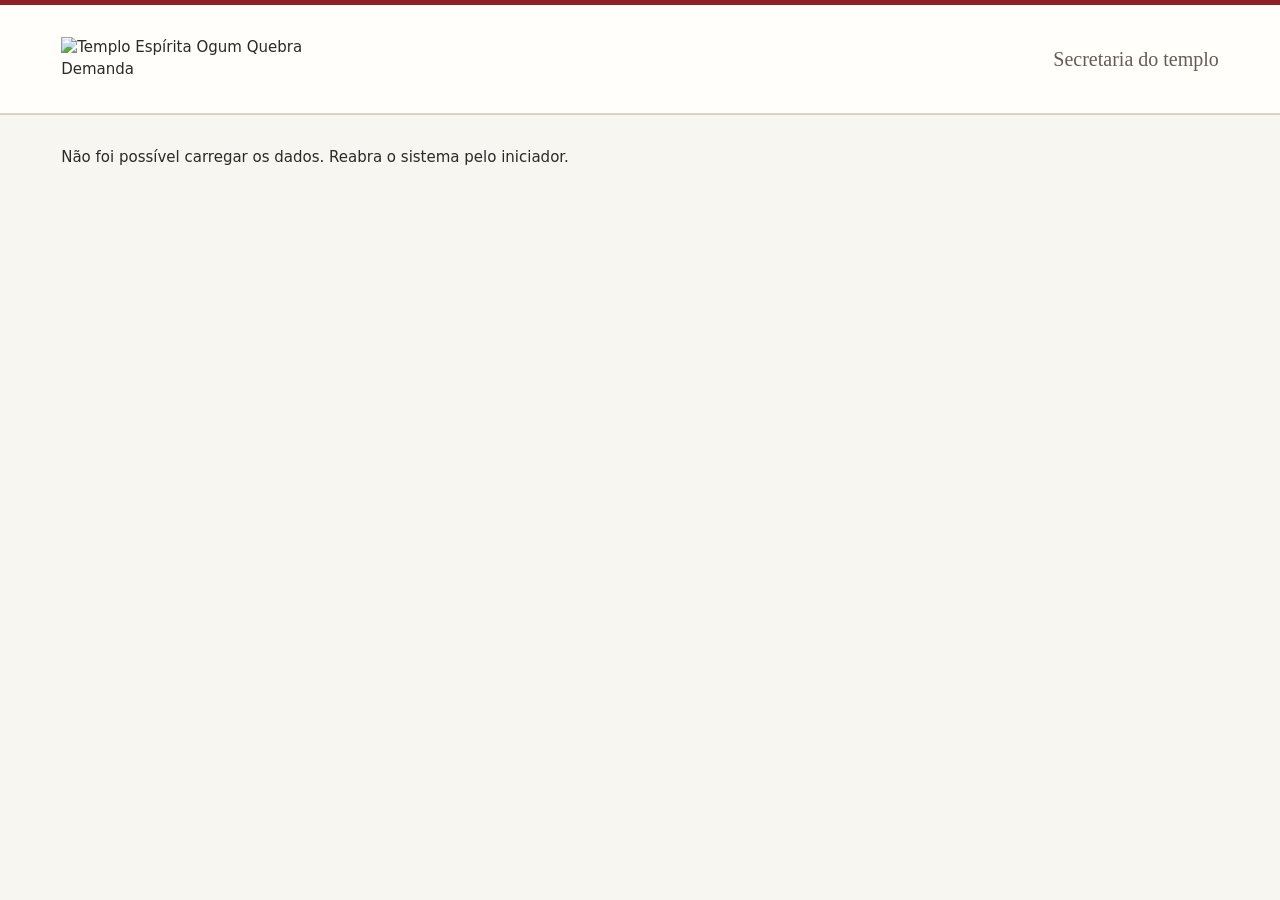
==== index.html @ 4ed48a48 "Publica sistema da secretaria com identidade visual e banco SQLite inicial" ====
<!doctype html><html lang="pt-BR"><head><meta charset="utf-8"><meta name="viewport" content="width=device-width, initial-scale=1"><title>Secretaria · Ogum Quebra Demanda</title><link rel="stylesheet" href="/interface.css"></head><body><header><div class="bar"><img src="/marca.svg" alt="Templo Espírita Ogum Quebra Demanda"><span>Secretaria do templo</span></div></header><nav aria-label="Áreas do sistema"><div id="nav"></div></nav><main id="main"></main><dialog id="dlg"><form id="form"></form></dialog><script src="/app.js"></script></body></html>
---- interface.css ----
@font-face{font-family:Alegreya;src:url('/alegreya.ttf')}*{box-sizing:border-box}body{margin:0;background:#f8f6f0;color:#2c2927;font:15px/1.45 system-ui,sans-serif;--ink:#8f2028;--line:#d9d4c9}header{border-top:5px solid var(--ink);background:#fffefa}.bar,#nav,main{max-width:1260px;margin:auto;padding-inline:clamp(18px,4vw,58px)}.bar{display:flex;align-items:center;justify-content:space-between;min-height:108px;gap:16px}.bar img{width:280px;max-width:68%}.bar span{font:20px Alegreya,Georgia;color:#655c54}nav{border-block:1px solid var(--line);background:#fffefa}#nav{display:flex;gap:30px}button,input,select,textarea{font:inherit}button{cursor:pointer;border:1px solid #c8c1b5;border-radius:4px;background:#fffefa;padding:8px 13px;color:#423b34}button:hover{background:#f3eee5}button:focus-visible,input:focus-visible,select:focus-visible,textarea:focus-visible{outline:2px solid var(--ink);outline-offset:2px}#nav button,.tabs button{border:0;border-bottom:3px solid transparent;border-radius:0;background:none;padding:13px 2px}#nav .active,.tabs .active{color:var(--ink);border-color:var(--ink);font-weight:650}main{padding-block:32px 60px}.row,.controls,.tabs{display:flex;gap:10px;align-items:center;flex-wrap:wrap}.row h1,.row h2,.row strong{margin-right:auto}h1,h2,h3{font:normal 30px/1.15 Alegreya,Georgia;margin:0}h1{font-size:46px;letter-spacing:-1px}h2{font-size:27px}.primary{color:white;background:var(--ink);border-color:var(--ink)}.primary:hover{background:#761a20}section{background:#fffefa;border:1px solid var(--line);margin:20px 0;padding:22px}.split{display:grid;grid-template-columns:1fr 1fr;gap:20px}.agenda-layout{display:grid;grid-template-columns:minmax(0,1.55fr) minmax(280px,1fr);gap:22px}.agenda-layout section{padding:0}.panelhead{padding:18px 20px;border-bottom:1px solid var(--line)}.panelhead h2:first-letter{text-transform:uppercase}.cal{display:grid;grid-template-columns:repeat(7,minmax(0,1fr))}.cal>small{text-align:center;padding:9px 0;background:#f4f1e9}.cal>button,.cal>span{min-height:64px;text-align:left;border:0;border-radius:0;border-top:1px solid #e7e2d9;border-right:1px solid #eeeae2;background:transparent;padding:8px;align-content:start}.cal button.active{background:#eedcdd;box-shadow:inset 0 0 0 1px var(--ink);color:var(--ink);font-weight:bold}.cal button:hover{background:#f3ebe5}.cal small{display:block}.daylist{padding:0 20px 18px}.daylist>.muted{padding:24px 0}.item{padding:15px 0;border-top:1px solid var(--line)}.daylist .item:first-child{border:0}.tabs{gap:22px;border-bottom:1px solid var(--line);margin-top:20px}.tabs button{padding:10px 0}.muted,small{color:#665f56}p{white-space:pre-wrap;overflow-wrap:anywhere}.map{position:relative;width:100%;max-width:454px;align-self:start}.map img{width:100%;display:block}.map button{position:absolute;transform:translate(-50%,-50%);background:transparent;border:1px solid transparent;height:8%;width:19%;padding:0;display:grid;align-content:center}.map button:hover{border-color:var(--ink)}.map button span{background:#fffaf4;color:var(--ink);font:13px Alegreya;overflow:hidden}.split>.positions{max-height:490px;overflow:auto;padding-right:10px}.positions .item:first-child{border:0}.positions button{padding:3px 10px}.tablewrap{overflow:auto;margin-top:18px}table{width:100%;border-collapse:collapse;text-align:left}th{font-size:13px;color:#63594e;background:#f5f2eb}td,th{padding:12px;border-bottom:1px solid var(--line)}label,form{display:grid;gap:5px}input,select,textarea{width:100%;padding:9px 10px;background:white;border:1px solid #bdb6aa;border-radius:3px}textarea{min-height:80px}dialog{width:min(96vw,600px);max-height:88vh;padding:24px;border:1px solid #aaa094;border-radius:6px}dialog::backdrop{background:#28231e77}form{gap:12px}form>.row{position:sticky;bottom:-24px;padding:12px 0;background:#fff}#busca{max-width:420px}.fin-total{font:32px Alegreya;margin:8px 0}.hidden-pane,[hidden]{display:none!important}@media(max-width:780px){.split,.agenda-layout{grid-template-columns:1fr;gap:0}.bar{min-height:88px}.bar span{display:none}.cal>button,.cal>span{min-height:47px}main{padding-block:20px}.tabs{gap:14px}.tabs button{font-size:14px}.split>.positions{max-height:none}.row h1{font-size:36px}}@media print{button,nav,.tabs,dialog,.noprint,.bar span{display:none!important}.hidden-pane{display:block!important}body,section{background:white}main{padding:0}.bar{padding:0;min-height:70px}.bar img{width:230px}section{border:none;padding:0}.positions{max-height:none!important;overflow:visible!important}.item{break-inside:avoid}.map button:has(span){display:grid!important}}
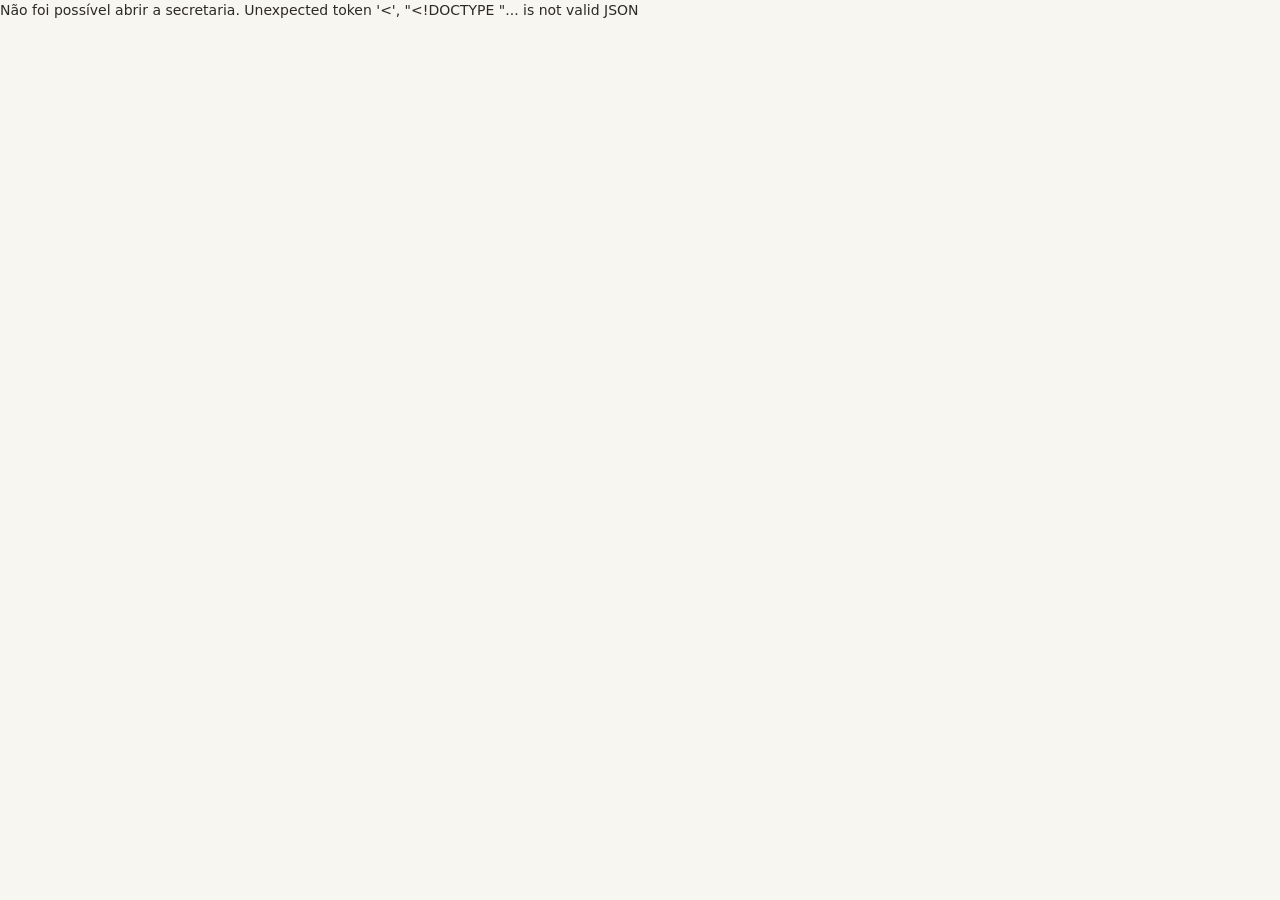
==== commit 3514c3b5: "Refaz a secretaria com autenticação, perfis, recepção e migração transacional" ====
--- a/index.html
+++ b/index.html
@@ -1 +1,2 @@
-<!doctype html><html lang="pt-BR"><head><meta charset="utf-8"><meta name="viewport" content="width=device-width, initial-scale=1"><title>Secretaria · Ogum Quebra Demanda</title><link rel="stylesheet" href="/interface.css"></head><body><header><div class="bar"><img src="/marca.svg" alt="Templo Espírita Ogum Quebra Demanda"><span>Secretaria do templo</span></div></header><nav aria-label="Áreas do sistema"><div id="nav"></div></nav><main id="main"></main><dialog id="dlg"><form id="form"></form></dialog><script src="/app.js"></script></body></html>
+<!doctype html><html lang="pt-BR"><head><meta charset="utf-8"><meta name="viewport" content="width=device-width,initial-scale=1"><title>Secretaria · Ogum Quebra Demanda</title><link rel="stylesheet" href="/interface.css"></head>
+<body><div id="access"></div><div id="workspace" hidden><aside><img class="signature" src="/marca.svg" alt="Templo Espírita Ogum Quebra Demanda"><nav aria-label="Secretaria" id="nav"></nav><div id="identity"></div></aside><div class="desk"><header class="desk-head"><span>Secretaria do templo</span><time id="currentDate"></time></header><main id="main"></main></div></div><dialog id="dlg"><form id="form"></form></dialog><div id="notice" role="status"></div><script src="/app.js"></script></body></html>
--- a/interface.css
+++ b/interface.css
@@ -1 +1,2 @@
 @font-face{font-family:Alegreya;src:url('/alegreya.ttf')}*{box-sizing:border-box}body{margin:0;background:#f8f6f0;color:#2c2927;font:15px/1.45 system-ui,sans-serif;--ink:#8f2028;--line:#d9d4c9}header{border-top:5px solid var(--ink);background:#fffefa}.bar,#nav,main{max-width:1260px;margin:auto;padding-inline:clamp(18px,4vw,58px)}.bar{display:flex;align-items:center;justify-content:space-between;min-height:108px;gap:16px}.bar img{width:280px;max-width:68%}.bar span{font:20px Alegreya,Georgia;color:#655c54}nav{border-block:1px solid var(--line);background:#fffefa}#nav{display:flex;gap:30px}button,input,select,textarea{font:inherit}button{cursor:pointer;border:1px solid #c8c1b5;border-radius:4px;background:#fffefa;padding:8px 13px;color:#423b34}button:hover{background:#f3eee5}button:focus-visible,input:focus-visible,select:focus-visible,textarea:focus-visible{outline:2px solid var(--ink);outline-offset:2px}#nav button,.tabs button{border:0;border-bottom:3px solid transparent;border-radius:0;background:none;padding:13px 2px}#nav .active,.tabs .active{color:var(--ink);border-color:var(--ink);font-weight:650}main{padding-block:32px 60px}.row,.controls,.tabs{display:flex;gap:10px;align-items:center;flex-wrap:wrap}.row h1,.row h2,.row strong{margin-right:auto}h1,h2,h3{font:normal 30px/1.15 Alegreya,Georgia;margin:0}h1{font-size:46px;letter-spacing:-1px}h2{font-size:27px}.primary{color:white;background:var(--ink);border-color:var(--ink)}.primary:hover{background:#761a20}section{background:#fffefa;border:1px solid var(--line);margin:20px 0;padding:22px}.split{display:grid;grid-template-columns:1fr 1fr;gap:20px}.agenda-layout{display:grid;grid-template-columns:minmax(0,1.55fr) minmax(280px,1fr);gap:22px}.agenda-layout section{padding:0}.panelhead{padding:18px 20px;border-bottom:1px solid var(--line)}.panelhead h2:first-letter{text-transform:uppercase}.cal{display:grid;grid-template-columns:repeat(7,minmax(0,1fr))}.cal>small{text-align:center;padding:9px 0;background:#f4f1e9}.cal>button,.cal>span{min-height:64px;text-align:left;border:0;border-radius:0;border-top:1px solid #e7e2d9;border-right:1px solid #eeeae2;background:transparent;padding:8px;align-content:start}.cal button.active{background:#eedcdd;box-shadow:inset 0 0 0 1px var(--ink);color:var(--ink);font-weight:bold}.cal button:hover{background:#f3ebe5}.cal small{display:block}.daylist{padding:0 20px 18px}.daylist>.muted{padding:24px 0}.item{padding:15px 0;border-top:1px solid var(--line)}.daylist .item:first-child{border:0}.tabs{gap:22px;border-bottom:1px solid var(--line);margin-top:20px}.tabs button{padding:10px 0}.muted,small{color:#665f56}p{white-space:pre-wrap;overflow-wrap:anywhere}.map{position:relative;width:100%;max-width:454px;align-self:start}.map img{width:100%;display:block}.map button{position:absolute;transform:translate(-50%,-50%);background:transparent;border:1px solid transparent;height:8%;width:19%;padding:0;display:grid;align-content:center}.map button:hover{border-color:var(--ink)}.map button span{background:#fffaf4;color:var(--ink);font:13px Alegreya;overflow:hidden}.split>.positions{max-height:490px;overflow:auto;padding-right:10px}.positions .item:first-child{border:0}.positions button{padding:3px 10px}.tablewrap{overflow:auto;margin-top:18px}table{width:100%;border-collapse:collapse;text-align:left}th{font-size:13px;color:#63594e;background:#f5f2eb}td,th{padding:12px;border-bottom:1px solid var(--line)}label,form{display:grid;gap:5px}input,select,textarea{width:100%;padding:9px 10px;background:white;border:1px solid #bdb6aa;border-radius:3px}textarea{min-height:80px}dialog{width:min(96vw,600px);max-height:88vh;padding:24px;border:1px solid #aaa094;border-radius:6px}dialog::backdrop{background:#28231e77}form{gap:12px}form>.row{position:sticky;bottom:-24px;padding:12px 0;background:#fff}#busca{max-width:420px}.fin-total{font:32px Alegreya;margin:8px 0}.hidden-pane,[hidden]{display:none!important}@media(max-width:780px){.split,.agenda-layout{grid-template-columns:1fr;gap:0}.bar{min-height:88px}.bar span{display:none}.cal>button,.cal>span{min-height:47px}main{padding-block:20px}.tabs{gap:14px}.tabs button{font-size:14px}.split>.positions{max-height:none}.row h1{font-size:36px}}@media print{button,nav,.tabs,dialog,.noprint,.bar span{display:none!important}.hidden-pane{display:block!important}body,section{background:white}main{padding:0}.bar{padding:0;min-height:70px}.bar img{width:230px}section{border:none;padding:0}.positions{max-height:none!important;overflow:visible!important}.item{break-inside:avoid}.map button:has(span){display:grid!important}}
+:root{--paper:#f7f5ef;--ink:#8f2028;--sub:#625f59}body{font-size:14px}#workspace{display:grid;grid-template-columns:250px minmax(0,1fr);min-height:100vh}aside{position:sticky;top:0;height:100vh;background:#f0ede4;border-right:1px solid #dbd6ca;display:flex;flex-direction:column;padding:30px 18px}.signature{width:100%;margin:2px 0 40px}aside nav#nav{display:grid;gap:4px;margin:0;padding:0;border:0;background:none}aside #nav button{text-align:left;padding:12px 14px;border:0;border-left:3px solid transparent;border-radius:0;font-size:15px}aside #nav button.active{background:#e9d9d7;border-color:#8f2028}#identity{margin-top:auto;padding:20px 12px 0;border-top:1px solid var(--line)}#identity small,td small{display:block;margin:3px 0}#identity button{margin-top:8px}.desk{min-width:0}.desk-head{border:0;border-bottom:1px solid var(--line);background:transparent;padding:18px clamp(16px,3vw,44px);display:flex;justify-content:space-between;align-items:center;color:var(--sub)}.desk-head span{font:20px Alegreya}.desk-head time{font-size:13px}main{padding:30px clamp(16px,3vw,44px);max-width:1450px}h1{font-size:44px}.metrics{display:grid;grid-template-columns:repeat(3,1fr);margin:22px 0 5px;background:#fffefa;border-block:1px solid var(--line)}.metrics>div{padding:20px 18px;border-right:1px solid var(--line)}.metrics>div:last-child{border:0}.metrics strong{display:block;font:36px Alegreya;color:#63262a}.metrics small{font-size:13px}.workgrid{display:grid;grid-template-columns:1.3fr 1fr;gap:18px}section h3{font:600 14px system-ui;margin:24px 0 8px}.logline{display:grid;grid-template-columns:180px minmax(140px,1fr) 1.3fr;gap:12px;padding:12px 0;border-bottom:1px solid var(--line)}.amount{white-space:nowrap;font-variant-numeric:tabular-nums}.error{color:#8f2028}.error:empty{display:none}#access:not([hidden]){min-height:100vh;display:grid;grid-template-columns:1fr 1fr}.access-brand,.access-form{display:flex;justify-content:center;align-items:center;padding:36px}.access-brand{flex-direction:column;background:#eee9dc;gap:26px;border-top:6px solid var(--ink)}.access-brand img{width:min(460px,95%)}.access-brand div{font:25px Alegreya;color:#645950}.access-form form{width:min(380px,100%);gap:16px}.access-form p{margin:0 0 8px}.access-form input{height:44px}.access-form button{margin-top:8px;padding:12px}#notice{position:fixed;bottom:20px;right:18px;color:white;background:#35352f;padding:10px 16px;border-radius:4px;display:none}#notice.show{display:block}td button+button{margin-left:4px}@media(max-width:950px){#workspace{grid-template-columns:190px minmax(0,1fr)}.workgrid,.agenda-layout{grid-template-columns:1fr}.signature{margin-bottom:24px}.agenda-layout,.workgrid{gap:0}}@media(max-width:700px){#workspace{display:block}aside{position:static;height:auto;padding:12px 16px}.signature{width:225px;margin:0 0 10px}aside nav#nav{display:flex;flex-wrap:wrap;gap:2px}aside #nav button{padding:7px;border-left:0;border-bottom:2px solid transparent}#identity{margin:6px 0 0;padding:6px 0 0;display:flex;align-items:center;gap:8px}#identity button{margin:0 0 0 auto}.desk-head{display:none}.metrics>div{padding:10px}.metrics strong{font-size:24px}.logline{display:flex;flex-wrap:wrap}#access:not([hidden]){display:block}.access-brand{padding:28px}.access-brand img{max-width:275px}.access-brand div{display:none}.access-form{padding:32px 20px}h1{font-size:36px}}@media print{#workspace{display:block}aside,.desk-head,#notice,#access{display:none!important}.desk:before{content:'';display:block;height:60px;background:url('/marca.svg') left center/240px auto no-repeat}}
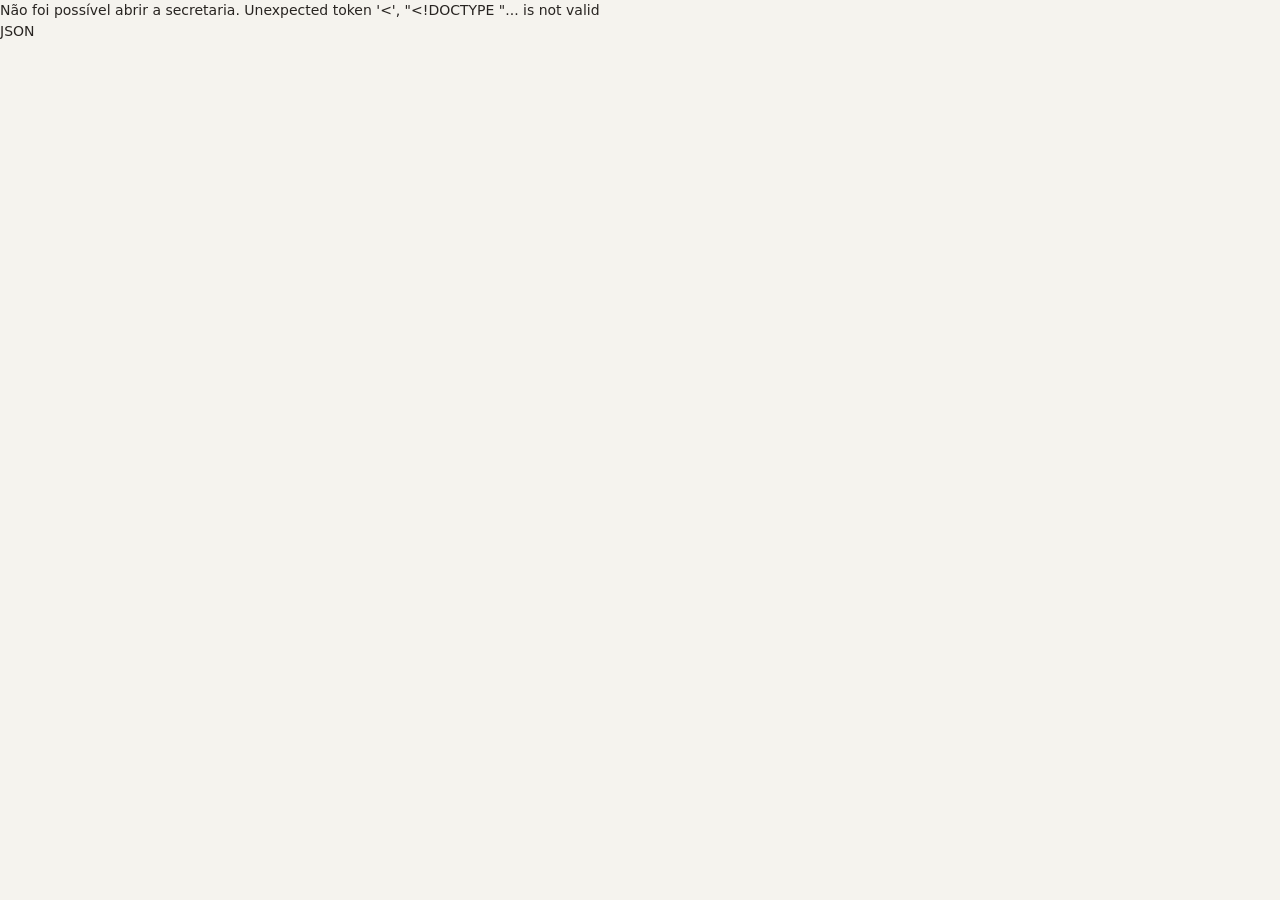
==== commit c761a259: "Redesenha secretaria e portal e integra as rotinas de agenda e recepção" ====
--- a/index.html
+++ b/index.html
@@ -1,2 +1,27 @@
-<!doctype html><html lang="pt-BR"><head><meta charset="utf-8"><meta name="viewport" content="width=device-width,initial-scale=1"><title>Secretaria · Ogum Quebra Demanda</title><link rel="stylesheet" href="/interface.css"></head>
-<body><div id="access"></div><div id="workspace" hidden><aside><img class="signature" src="/marca.svg" alt="Templo Espírita Ogum Quebra Demanda"><nav aria-label="Secretaria" id="nav"></nav><div id="identity"></div></aside><div class="desk"><header class="desk-head"><span>Secretaria do templo</span><time id="currentDate"></time></header><main id="main"></main></div></div><dialog id="dlg"><form id="form"></form></dialog><div id="notice" role="status"></div><script src="/app.js"></script></body></html>
+<!doctype html>
+<html lang="pt-BR">
+<head>
+  <meta charset="utf-8">
+  <meta name="viewport" content="width=device-width,initial-scale=1">
+  <title>Secretaria · Ogum Quebra Demanda</title>
+  <link rel="stylesheet" href="/interface.css">
+</head>
+<body>
+  <div id="access"></div>
+  <div id="workspace" hidden>
+    <aside class="sidebar">
+      <div class="brand-lockup"><img class="signature" src="/marca.svg" alt="Templo Espírita Ogum Quebra Demanda"></div>
+      <nav aria-label="Secretaria" id="nav"></nav>
+      <div id="identity"></div>
+    </aside>
+    <div class="desk">
+      <header class="desk-head"><span id="section-label">Secretaria</span><div class="top-tools" id="top-tools"></div><time id="currentDate"></time></header>
+      <main id="main"></main>
+    </div>
+  </div>
+  <dialog id="dlg" aria-label="Operação da secretaria"><form id="form"></form></dialog>
+  <div id="notice" role="status"></div>
+  <script src="/publicacao.js"></script>
+  <script src="/app.js"></script>
+</body>
+</html>
--- a/interface.css
+++ b/interface.css
@@ -1,2 +1,268 @@
-@font-face{font-family:Alegreya;src:url('/alegreya.ttf')}*{box-sizing:border-box}body{margin:0;background:#f8f6f0;color:#2c2927;font:15px/1.45 system-ui,sans-serif;--ink:#8f2028;--line:#d9d4c9}header{border-top:5px solid var(--ink);background:#fffefa}.bar,#nav,main{max-width:1260px;margin:auto;padding-inline:clamp(18px,4vw,58px)}.bar{display:flex;align-items:center;justify-content:space-between;min-height:108px;gap:16px}.bar img{width:280px;max-width:68%}.bar span{font:20px Alegreya,Georgia;color:#655c54}nav{border-block:1px solid var(--line);background:#fffefa}#nav{display:flex;gap:30px}button,input,select,textarea{font:inherit}button{cursor:pointer;border:1px solid #c8c1b5;border-radius:4px;background:#fffefa;padding:8px 13px;color:#423b34}button:hover{background:#f3eee5}button:focus-visible,input:focus-visible,select:focus-visible,textarea:focus-visible{outline:2px solid var(--ink);outline-offset:2px}#nav button,.tabs button{border:0;border-bottom:3px solid transparent;border-radius:0;background:none;padding:13px 2px}#nav .active,.tabs .active{color:var(--ink);border-color:var(--ink);font-weight:650}main{padding-block:32px 60px}.row,.controls,.tabs{display:flex;gap:10px;align-items:center;flex-wrap:wrap}.row h1,.row h2,.row strong{margin-right:auto}h1,h2,h3{font:normal 30px/1.15 Alegreya,Georgia;margin:0}h1{font-size:46px;letter-spacing:-1px}h2{font-size:27px}.primary{color:white;background:var(--ink);border-color:var(--ink)}.primary:hover{background:#761a20}section{background:#fffefa;border:1px solid var(--line);margin:20px 0;padding:22px}.split{display:grid;grid-template-columns:1fr 1fr;gap:20px}.agenda-layout{display:grid;grid-template-columns:minmax(0,1.55fr) minmax(280px,1fr);gap:22px}.agenda-layout section{padding:0}.panelhead{padding:18px 20px;border-bottom:1px solid var(--line)}.panelhead h2:first-letter{text-transform:uppercase}.cal{display:grid;grid-template-columns:repeat(7,minmax(0,1fr))}.cal>small{text-align:center;padding:9px 0;background:#f4f1e9}.cal>button,.cal>span{min-height:64px;text-align:left;border:0;border-radius:0;border-top:1px solid #e7e2d9;border-right:1px solid #eeeae2;background:transparent;padding:8px;align-content:start}.cal button.active{background:#eedcdd;box-shadow:inset 0 0 0 1px var(--ink);color:var(--ink);font-weight:bold}.cal button:hover{background:#f3ebe5}.cal small{display:block}.daylist{padding:0 20px 18px}.daylist>.muted{padding:24px 0}.item{padding:15px 0;border-top:1px solid var(--line)}.daylist .item:first-child{border:0}.tabs{gap:22px;border-bottom:1px solid var(--line);margin-top:20px}.tabs button{padding:10px 0}.muted,small{color:#665f56}p{white-space:pre-wrap;overflow-wrap:anywhere}.map{position:relative;width:100%;max-width:454px;align-self:start}.map img{width:100%;display:block}.map button{position:absolute;transform:translate(-50%,-50%);background:transparent;border:1px solid transparent;height:8%;width:19%;padding:0;display:grid;align-content:center}.map button:hover{border-color:var(--ink)}.map button span{background:#fffaf4;color:var(--ink);font:13px Alegreya;overflow:hidden}.split>.positions{max-height:490px;overflow:auto;padding-right:10px}.positions .item:first-child{border:0}.positions button{padding:3px 10px}.tablewrap{overflow:auto;margin-top:18px}table{width:100%;border-collapse:collapse;text-align:left}th{font-size:13px;color:#63594e;background:#f5f2eb}td,th{padding:12px;border-bottom:1px solid var(--line)}label,form{display:grid;gap:5px}input,select,textarea{width:100%;padding:9px 10px;background:white;border:1px solid #bdb6aa;border-radius:3px}textarea{min-height:80px}dialog{width:min(96vw,600px);max-height:88vh;padding:24px;border:1px solid #aaa094;border-radius:6px}dialog::backdrop{background:#28231e77}form{gap:12px}form>.row{position:sticky;bottom:-24px;padding:12px 0;background:#fff}#busca{max-width:420px}.fin-total{font:32px Alegreya;margin:8px 0}.hidden-pane,[hidden]{display:none!important}@media(max-width:780px){.split,.agenda-layout{grid-template-columns:1fr;gap:0}.bar{min-height:88px}.bar span{display:none}.cal>button,.cal>span{min-height:47px}main{padding-block:20px}.tabs{gap:14px}.tabs button{font-size:14px}.split>.positions{max-height:none}.row h1{font-size:36px}}@media print{button,nav,.tabs,dialog,.noprint,.bar span{display:none!important}.hidden-pane{display:block!important}body,section{background:white}main{padding:0}.bar{padding:0;min-height:70px}.bar img{width:230px}section{border:none;padding:0}.positions{max-height:none!important;overflow:visible!important}.item{break-inside:avoid}.map button:has(span){display:grid!important}}
-:root{--paper:#f7f5ef;--ink:#8f2028;--sub:#625f59}body{font-size:14px}#workspace{display:grid;grid-template-columns:250px minmax(0,1fr);min-height:100vh}aside{position:sticky;top:0;height:100vh;background:#f0ede4;border-right:1px solid #dbd6ca;display:flex;flex-direction:column;padding:30px 18px}.signature{width:100%;margin:2px 0 40px}aside nav#nav{display:grid;gap:4px;margin:0;padding:0;border:0;background:none}aside #nav button{text-align:left;padding:12px 14px;border:0;border-left:3px solid transparent;border-radius:0;font-size:15px}aside #nav button.active{background:#e9d9d7;border-color:#8f2028}#identity{margin-top:auto;padding:20px 12px 0;border-top:1px solid var(--line)}#identity small,td small{display:block;margin:3px 0}#identity button{margin-top:8px}.desk{min-width:0}.desk-head{border:0;border-bottom:1px solid var(--line);background:transparent;padding:18px clamp(16px,3vw,44px);display:flex;justify-content:space-between;align-items:center;color:var(--sub)}.desk-head span{font:20px Alegreya}.desk-head time{font-size:13px}main{padding:30px clamp(16px,3vw,44px);max-width:1450px}h1{font-size:44px}.metrics{display:grid;grid-template-columns:repeat(3,1fr);margin:22px 0 5px;background:#fffefa;border-block:1px solid var(--line)}.metrics>div{padding:20px 18px;border-right:1px solid var(--line)}.metrics>div:last-child{border:0}.metrics strong{display:block;font:36px Alegreya;color:#63262a}.metrics small{font-size:13px}.workgrid{display:grid;grid-template-columns:1.3fr 1fr;gap:18px}section h3{font:600 14px system-ui;margin:24px 0 8px}.logline{display:grid;grid-template-columns:180px minmax(140px,1fr) 1.3fr;gap:12px;padding:12px 0;border-bottom:1px solid var(--line)}.amount{white-space:nowrap;font-variant-numeric:tabular-nums}.error{color:#8f2028}.error:empty{display:none}#access:not([hidden]){min-height:100vh;display:grid;grid-template-columns:1fr 1fr}.access-brand,.access-form{display:flex;justify-content:center;align-items:center;padding:36px}.access-brand{flex-direction:column;background:#eee9dc;gap:26px;border-top:6px solid var(--ink)}.access-brand img{width:min(460px,95%)}.access-brand div{font:25px Alegreya;color:#645950}.access-form form{width:min(380px,100%);gap:16px}.access-form p{margin:0 0 8px}.access-form input{height:44px}.access-form button{margin-top:8px;padding:12px}#notice{position:fixed;bottom:20px;right:18px;color:white;background:#35352f;padding:10px 16px;border-radius:4px;display:none}#notice.show{display:block}td button+button{margin-left:4px}@media(max-width:950px){#workspace{grid-template-columns:190px minmax(0,1fr)}.workgrid,.agenda-layout{grid-template-columns:1fr}.signature{margin-bottom:24px}.agenda-layout,.workgrid{gap:0}}@media(max-width:700px){#workspace{display:block}aside{position:static;height:auto;padding:12px 16px}.signature{width:225px;margin:0 0 10px}aside nav#nav{display:flex;flex-wrap:wrap;gap:2px}aside #nav button{padding:7px;border-left:0;border-bottom:2px solid transparent}#identity{margin:6px 0 0;padding:6px 0 0;display:flex;align-items:center;gap:8px}#identity button{margin:0 0 0 auto}.desk-head{display:none}.metrics>div{padding:10px}.metrics strong{font-size:24px}.logline{display:flex;flex-wrap:wrap}#access:not([hidden]){display:block}.access-brand{padding:28px}.access-brand img{max-width:275px}.access-brand div{display:none}.access-form{padding:32px 20px}h1{font-size:36px}}@media print{#workspace{display:block}aside,.desk-head,#notice,#access{display:none!important}.desk:before{content:'';display:block;height:60px;background:url('/marca.svg') left center/240px auto no-repeat}}
+@font-face {
+  font-family: Alegreya;
+  src: url('/alegreya.ttf');
+  font-display: swap;
+}
+:root {
+  --paper: #f5f3ee;
+  --surface: #fffefa;
+  --ink: #282421;
+  --muted: #665f57;
+  --line: #ded8ce;
+  --accent: #8f2028;
+  --accent-strong: #711a23;
+  --side: #302222;
+  --focus: #9f3845;
+  --radius: 8px;
+}
+*, *::before, *::after { box-sizing: border-box; }
+body { margin: 0; background: var(--paper); color: var(--ink); font: 14px/1.5 system-ui, sans-serif; }
+[hidden], .hidden-pane { display: none !important; }
+h1, h2, h3, p, dl { margin: 0; }
+h1 { font: 600 clamp(32px, 3vw, 44px)/1.12 Alegreya, Georgia, serif; letter-spacing: -.035em; }
+h2 { font: 600 26px/1.15 Alegreya, Georgia, serif; }
+h3 { font-size: 15px; line-height: 1.35; }
+p { overflow-wrap: anywhere; }
+small, .muted { color: var(--muted); }
+a, .text-link { color: var(--accent-strong); }
+button, input, textarea, select { font: inherit; }
+button, .portal-link {
+  display: inline-flex;
+  align-items: center;
+  justify-content: center;
+  min-height: 36px;
+  padding: 7px 12px;
+  gap: 7px;
+  border: 1px solid var(--line);
+  border-radius: 6px;
+  background: var(--surface);
+  color: var(--ink);
+  cursor: pointer;
+  text-decoration: none;
+}
+button:hover, .portal-link:hover { background: #f2ece3; border-color: #c4b8ad; }
+:where(button, a, input, select, textarea):focus-visible { outline: 2px solid var(--focus); outline-offset: 3px; }
+button:disabled { opacity: .6; cursor: progress; }
+button.primary { color: #fff; background: var(--accent); border-color: var(--accent); font-weight: 600; }
+button.primary:hover { background: var(--accent-strong); border-color: var(--accent-strong); }
+button.subtle, button.text-link { border-color: transparent; background: transparent; }
+button.text-link { justify-content: flex-start; padding: 0; min-height: auto; font-weight: 650; text-align: left; }
+button.text-link:hover { text-decoration: underline; }
+button.danger { color: var(--accent-strong); }
+label { display: grid; gap: 5px; color: #504941; font-size: 12px; font-weight: 600; min-width: 0; }
+input, textarea, select {
+  width: 100%;
+  min-height: 39px;
+  padding: 8px 10px;
+  border: 1px solid #c9c0b4;
+  border-radius: 6px;
+  background: #fff;
+  color: var(--ink);
+  font-weight: 400;
+  font-size: 14px;
+}
+input[type=checkbox] { width: auto; min-height: auto; }
+textarea { min-height: 100px; resize: vertical; }
+fieldset { min-width: 0; margin: 0; border: 1px solid var(--line); border-radius: 6px; }
+legend { padding: 0 4px; font-weight: 600; }
+hr { width: 100%; border: 0; border-top: 1px solid var(--line); }
+.row, .page-title, .detail-head, .period-nav { display: flex; align-items: center; gap: 10px; flex-wrap: wrap; }
+.row :is(h1,h2,h3,strong):first-child { margin-right: auto; }
+.page-title { justify-content: space-between; margin-bottom: 24px; }
+section, .casebook { margin: 18px 0; padding: 20px; border: 1px solid var(--line); border-radius: var(--radius); background: var(--surface); }
+section > h2:first-child { margin-bottom: 12px; }
+.split, .workgrid { display: grid; gap: 18px; grid-template-columns: repeat(2,minmax(0,1fr)); }
+.workgrid { grid-template-columns: minmax(0,1.65fr) minmax(0,1fr); }
+.workgrid section { margin: 0; }
+.item { padding: 14px 0; border-top: 1px solid var(--line); }
+.item p, .casebook > p { margin-top: 8px; white-space: pre-wrap; }
+.item:first-of-type { margin-top: 12px; }
+#workspace { display: grid; grid-template-columns: 228px minmax(0,1fr); min-height: 100vh; }
+.sidebar {
+  position: sticky; top: 0; align-self: start; height: 100dvh; display: flex; flex-direction: column;
+  padding: 20px 14px; background: var(--side); color: #fff8f2;
+}
+.brand-lockup { display: flex; padding: 10px; background: #f8f3e9; border-radius: 6px; margin: 0 2px 27px; }
+.signature { display: block; width: 100%; }
+#nav { display: grid; gap: 4px; }
+#nav button { justify-content: flex-start; padding: 10px 12px; min-height: 43px; background: transparent; color: #e8dfd9; border: 1px solid transparent; }
+#nav button svg { flex: none; margin-right: 5px; }
+#nav button:hover { background: #453332; }
+#nav button.active { background: #553436; color: #fff; border-color: #75494a; box-shadow: inset 3px 0 #d59091; }
+#identity { margin-top: auto; border-top: 1px solid #624849; padding: 16px 3px 0; overflow-wrap: anywhere; }
+#identity strong, #identity small { display: block; }
+#identity small { color: #e0d0c8; }
+#identity button { margin: 10px 5px 0 0; padding: 5px 8px; color: #fff5ef; border-color: #715654; background: transparent; min-height: 32px; }
+#identity button:hover { background: #493737; }
+.desk { min-width: 0; }
+.desk-head {
+  height: 62px; display: flex; align-items: center; gap: 16px; padding: 0 clamp(18px,3vw,44px);
+  border-bottom: 1px solid var(--line); background: var(--surface); color: var(--muted);
+}
+.desk-head > span { font-weight: 650; color: var(--ink); }
+.desk-head time { margin-left: auto; white-space: nowrap; }
+#top-tools:empty { display: none; }
+main { max-width: 1580px; margin: auto; padding: 29px clamp(18px,3vw,44px) 56px; }
+.tablewrap { overflow: auto; margin-top: 12px; }
+table { border-collapse: collapse; width: 100%; text-align: left; }
+th, td { padding: 11px 13px; border-bottom: 1px solid var(--line); vertical-align: middle; }
+th { background: #f2eee6; color: #5e544b; font-size: 12px; font-weight: 650; white-space: nowrap; }
+td small { display: block; margin-top: 3px; }
+td button+button { margin-left: 4px; }
+tbody tr:last-child td { border-bottom: 0; }
+tbody tr:hover { background: #fcf8f0; }
+.table-controls { padding: 15px 16px 0; align-items: end; }
+.table-controls label:first-child { min-width: min(250px,100%); }
+.table-controls .muted { margin-left: auto; align-self: center; }
+.directory { padding: 0; overflow: hidden; }
+#people-empty { padding: 18px; }
+.person-cell { display: flex; align-items: center; gap: 10px; min-width: 150px; }
+.initials { display: grid; place-items: center; flex: none; width: 34px; height: 34px; background: #efdfdf; border-radius: 50%; color: #742a32; font-size: 12px; font-weight: 650; }
+.tabs { display: flex; flex-wrap: wrap; gap: 15px; border-bottom: 1px solid var(--line); margin-top: 12px; }
+.tabs button { background: transparent; border: 0; border-radius: 0; border-bottom: 2px solid transparent; padding: 8px 0; }
+.tabs button.active { border-color: var(--accent); color: var(--accent); font-weight: 650; }
+.metrics { display: grid; grid-template-columns: repeat(3,minmax(0,1fr)); gap: 14px; margin: 18px 0; }
+.metrics > div { padding: 16px 18px; border: 1px solid var(--line); border-radius: var(--radius); background: var(--surface); }
+.metrics strong { display: block; margin-top: 3px; font: 600 37px/1 Alegreya, Georgia, serif; }
+.metrics small { font-weight: 600; }
+.visit-row { display: grid; grid-template-columns: 66px minmax(0,1fr) auto; align-items: center; gap: 13px; padding: 13px 0; border-top: 1px solid var(--line); }
+.visit-row:first-of-type { margin-top: 12px; }
+.visit-time { font-variant-numeric: tabular-nums; font-weight: 700; color: var(--accent-strong); }
+.visit-time small, .visit-content small { display: block; font-weight: 400; }
+.visit-content strong { font-weight: 650; }
+.visit-status, .status-tag { display: inline-block; width: fit-content; padding: 2px 8px; border-radius: 4px; background: #f0ebe3; color: #534a42; font-size: 12px; font-weight: 600; white-space: nowrap; vertical-align: middle; }
+.visit-status { margin-top: 4px; }
+.status-tag.red, .booking.red { color: #782231; background: #f6e4e5; border-color: #8f2028; }
+.status-tag.green, .booking.green { color: #214b3e; background: #e2efe7; border-color: #38705c; }
+.status-tag.blue, .booking.blue { color: #2c4f70; background: #e6eef5; border-color: #5578a0; }
+.status-tag.amber, .booking.amber { color: #744e1c; background: #f6ecd8; border-color: #99631f; }
+.status-tag.neutral, .booking.neutral { color: #57504a; background: #eeebe5; border-color: #91867b; }
+.calendar-shell { overflow: hidden; background: var(--surface); border: 1px solid var(--line); border-radius: var(--radius); }
+.agenda-tools { display:flex; justify-content:space-between; align-items:center; flex-wrap:wrap; padding: 12px 16px; gap: 12px; }
+.period-nav { gap: 6px; }
+.period-nav h2 { margin-left: 7px; font: 650 15px/1.25 system-ui,sans-serif; text-transform: capitalize; }
+.arrow { padding: 1px 10px; font-size: 23px; line-height: 1; }
+.segmented { display: flex; gap: 2px; padding: 3px; border-radius: 7px; background: #efebe3; }
+.segmented button { border: 1px solid transparent; background: transparent; min-height: 31px; padding: 4px 10px; }
+.segmented button.active { background: var(--surface); border-color: var(--line); font-weight: 650; }
+.agenda-filters { display: flex; flex-wrap: wrap; align-items: end; gap: 8px 12px; padding: 11px 16px 13px; background: #fbf8f2; border-block: 1px solid var(--line); }
+.agenda-filters label { flex: 1 1 100px; }
+.agenda-filters label:first-child { flex-basis: 165px; }
+.planner-scroll { overflow: auto; max-height: min(70vh,780px); }
+.planner { display: grid; grid-template-columns: 52px repeat(var(--days),minmax(0,1fr)); }
+.planner.week { min-width: 760px; }
+.columnhead { position: sticky; top: 0; z-index: 2; min-height: 62px; display: flex; flex-direction: column; align-items: center; justify-content: center; border-bottom: 1px solid var(--line); border-right: 1px solid var(--line); background: #faf7f1; color: var(--muted); font-size: 12px; }
+.columnhead b { display: grid; place-items: center; font-size: 19px; line-height: 1; width: 32px; height: 32px; }
+.column-today .columnhead b { color: #fff; background: var(--accent); border-radius: 50%; }
+.column-today .hourplane { background: #fbf6ee; }
+.axis > div, .hour-slot { height: 68px; }
+.axis > div { text-align: center; font-size: 11px; color: var(--muted); font-variant-numeric: tabular-nums; padding-top: 4px; border-bottom: 1px solid #eee8df; }
+.hourplane { position: relative; border-right: 1px solid var(--line); }
+.hour-slot { display: block; width: 100%; border: 0; border-bottom: 1px solid #e9e2d8; border-radius: 0; font-size: 0; background: linear-gradient(transparent 49%,#f4eee5 50%,transparent 51%); }
+.hour-slot:hover, .hour-slot.drop-target { background: #eedfdd; }
+.hour-slot:focus-visible { outline-offset: -2px; }
+.booking { display: block; text-align: left; position: absolute; padding: 3px 5px; line-height: 1.17; border: 0; border-left-width: 3px; border-left-style: solid; min-height: 0; overflow: hidden; }
+.booking:hover { filter: saturate(1.3) brightness(.98); }
+.booking[draggable=true] { cursor: grab; }
+.booking.booking-selected { box-shadow: inset 0 0 0 1px currentColor; }
+.booking :is(b,time,small) { display: block; white-space: nowrap; overflow: hidden; text-overflow: ellipsis; font-size: 11px; }
+.booking b { font-size: 12px; }
+.booking.neutral b { text-decoration: line-through; }
+.monthboard { display: grid; grid-template-columns: repeat(7,minmax(0,1fr)); }
+.monthboard > strong { text-align: center; padding: 8px; background: #f4efe6; font-size: 12px; }
+.monthday { min-height: 100px; padding: 4px; border: 1px solid #eee8df; overflow: hidden; }
+.monthday.outside { background: #f8f5ef; }
+.monthday > button { font-size: 12px; min-height: 25px; padding: 2px 6px; margin-top: 2px; }
+.monthday > button.active { background: var(--accent); color: white; }
+.monthday .mini-event { display: block; width: 100%; text-align: left; overflow: hidden; text-overflow: ellipsis; white-space: nowrap; background: #f6e7e6; border-color: transparent; }
+.list-day { border: 0; border-bottom: 1px solid var(--line); border-radius: 0; padding: 15px 20px 0; margin: 0; }
+.list-day h3 { text-transform: capitalize; }
+.empty-panel, .reception-empty { padding: 22px; color: var(--muted); }
+.empty-panel p, .reception-empty p { margin: 5px 0 12px; }
+.casebook { border-top: 3px solid var(--accent); }
+.record { display: grid; grid-template-columns: minmax(105px,145px) minmax(0,1fr); gap: 16px; padding: 15px 0; margin-top: 10px; border-top: 1px solid var(--line); }
+.record time, .record strong { display: block; }
+.record p, .detail-note p { margin: 8px 0; white-space: pre-wrap; }
+.map { position: relative; width: 100%; max-width: 454px; align-self: start; }
+.map img { width: 100%; display: block; }
+.map button { position: absolute; transform: translate(-50%,-50%); background: transparent; border: 1px solid transparent; height: 8%; width: 19%; min-height: 0; padding: 0; display: grid; align-content: center; }
+.map button:hover { border-color: var(--accent); }
+.map button span { background: #fffaf4; color: var(--accent); font: 13px Alegreya; overflow: hidden; }
+.positions { max-height: 490px; overflow: auto; padding-right: 10px; }
+.positions .item:first-child { border: 0; }
+.amount { white-space: nowrap; font-variant-numeric: tabular-nums; }
+.logline { display: grid; grid-template-columns: 155px minmax(0,1fr) minmax(0,1fr); gap: 10px; border-bottom: 1px solid var(--line); padding: 11px 0; }
+dialog { width: min(620px,calc(100% - 24px)); max-height: calc(100dvh - 32px); border: 1px solid var(--line); border-radius: 12px; padding: 22px; background: var(--surface); color: var(--ink); box-shadow: 0 16px 55px #20140c33; }
+dialog::backdrop { background: #22161570; }
+dialog.drawer { inset: 0 0 0 auto; margin: 0 0 0 auto; width: min(540px,100%); height: 100dvh; max-height: 100dvh; border: 0; border-left: 1px solid var(--line); border-radius: 0; padding: 25px; }
+form { display: grid; gap: 12px; }
+.detail-head { justify-content: space-between; align-items: start; padding-bottom: 10px; border-bottom: 1px solid var(--line); }
+.detail-head h2 { margin: 5px 0; overflow-wrap: anywhere; }
+.detail-grid { display: grid; grid-template-columns: repeat(2,minmax(0,1fr)); gap: 12px; padding: 14px 0; border-bottom: 1px solid var(--line); }
+.detail-grid dt { font-size: 12px; color: var(--muted); }
+.detail-grid dd { margin: 3px 0 0; overflow-wrap: anywhere; }
+.detail-actions { padding-top: 6px; }
+.detail-note { border: 1px solid var(--line); border-radius: 6px; padding: 12px; }
+.form-layout, .form-pair, .form-three { display: grid; gap: 12px; grid-template-columns: repeat(2,minmax(0,1fr)); }
+.form-layout { grid-template-columns: repeat(6,minmax(0,1fr)); }
+.form-three { grid-template-columns: repeat(3,minmax(0,1fr)); }
+.form-field { grid-column: 1/-1; }
+.form-field.compact { grid-column: span 2; }
+.error, #form-error { color: var(--accent-strong); font-weight: 600; }
+.error:empty, #form-error:empty { display: none; }
+.weekday-picker, .checkline { display: flex; align-items: center; flex-wrap: wrap; gap: 10px; }
+.weekday-picker label { display: flex; align-items: center; gap: 3px; }
+.rule-row { display: grid; grid-template-columns: minmax(0,1fr) auto; gap: 2px 8px; padding: 12px 0; border-top: 1px solid var(--line); }
+.rule-row span, .rule-row small { grid-column: 1; }
+.rule-row button { grid-column: 2; grid-row: 1/4; align-self: center; }
+.local-note { font-size: 13px; color: var(--muted); }
+.sheet-title small { color: var(--accent); }
+#access:not([hidden]) { min-height: 100dvh; display: grid; grid-template-columns: minmax(0,1fr) minmax(0,1.08fr); }
+.access-brand, .access-form { display: flex; align-items: center; justify-content: center; padding: 32px; }
+.access-brand { flex-direction: column; gap: 22px; background: #ece5d8; border-top: 5px solid var(--accent); }
+.access-brand img { width: min(455px,100%); }
+.access-brand div { color: #655449; font: 25px Alegreya,Georgia,serif; }
+.access-form form { width: min(390px,100%); }
+.access-form .portal-link { margin-top: 8px; }
+#notice { display: none; position: fixed; z-index: 10; bottom: 18px; right: 18px; max-width: min(460px,calc(100% - 36px)); padding: 11px 16px; background: #37282a; color: #fff; border-radius: 6px; }
+#notice.show { display: block; }
+@media (max-width: 1050px) {
+  #workspace { grid-template-columns: 188px minmax(0,1fr); }
+  .workgrid { grid-template-columns: minmax(0,1fr); }
+  .agenda-filters label { flex-basis: 110px; }
+}
+@media (max-width: 760px) {
+  #workspace { display: block; }
+  .sidebar { position: static; height: auto; padding: 10px 13px; }
+  .brand-lockup { width: 205px; padding: 7px; margin: 0 0 8px; }
+  #nav { display: flex; gap: 2px; flex-wrap: wrap; }
+  #nav button { padding: 6px; min-height: 38px; font-size: 13px; }
+  #nav button svg { width: 15px; margin: 0; }
+  #identity { display: flex; flex-wrap: wrap; align-items: center; gap: 4px 8px; padding: 5px 0 0; margin-top: 7px; }
+  #identity button { margin: 0; min-height: 28px; padding: 3px 6px; }
+  .desk-head { display: none; }
+  main { padding: 18px 13px 36px; }
+  .page-title { margin-bottom: 15px; }
+  .metrics { gap: 6px; }
+  .metrics > div { padding: 9px; }
+  .metrics strong { font-size: 25px; }
+  .split { grid-template-columns: 1fr; }
+  .positions { max-height: none; }
+  .record, .logline { grid-template-columns: 1fr; gap: 4px; }
+  .monthday { min-height: 62px; }
+  .monthboard .mini-event { font-size: 10px; }
+  .form-field.compact { grid-column: span 3; }
+  #access:not([hidden]) { display: block; }
+  .access-brand { padding: 18px; }
+  .access-brand img { max-width: 280px; }
+  .access-brand div { display: none; }
+  .access-form { padding: 26px 18px; }
+}
+@media print {
+  #workspace { display: block; }
+  .sidebar, .desk-head, button, dialog, #notice { display: none !important; }
+}
+.date-text { margin-top: 5px; text-transform: capitalize; }
+.queue { padding-top: 12px; margin-top: 12px; border-top: 1px solid var(--line); }
+.queue > .muted { margin-top: 5px; }
+.queue .visit-row { grid-template-columns: 45px minmax(0,1fr) auto; gap: 8px; }
